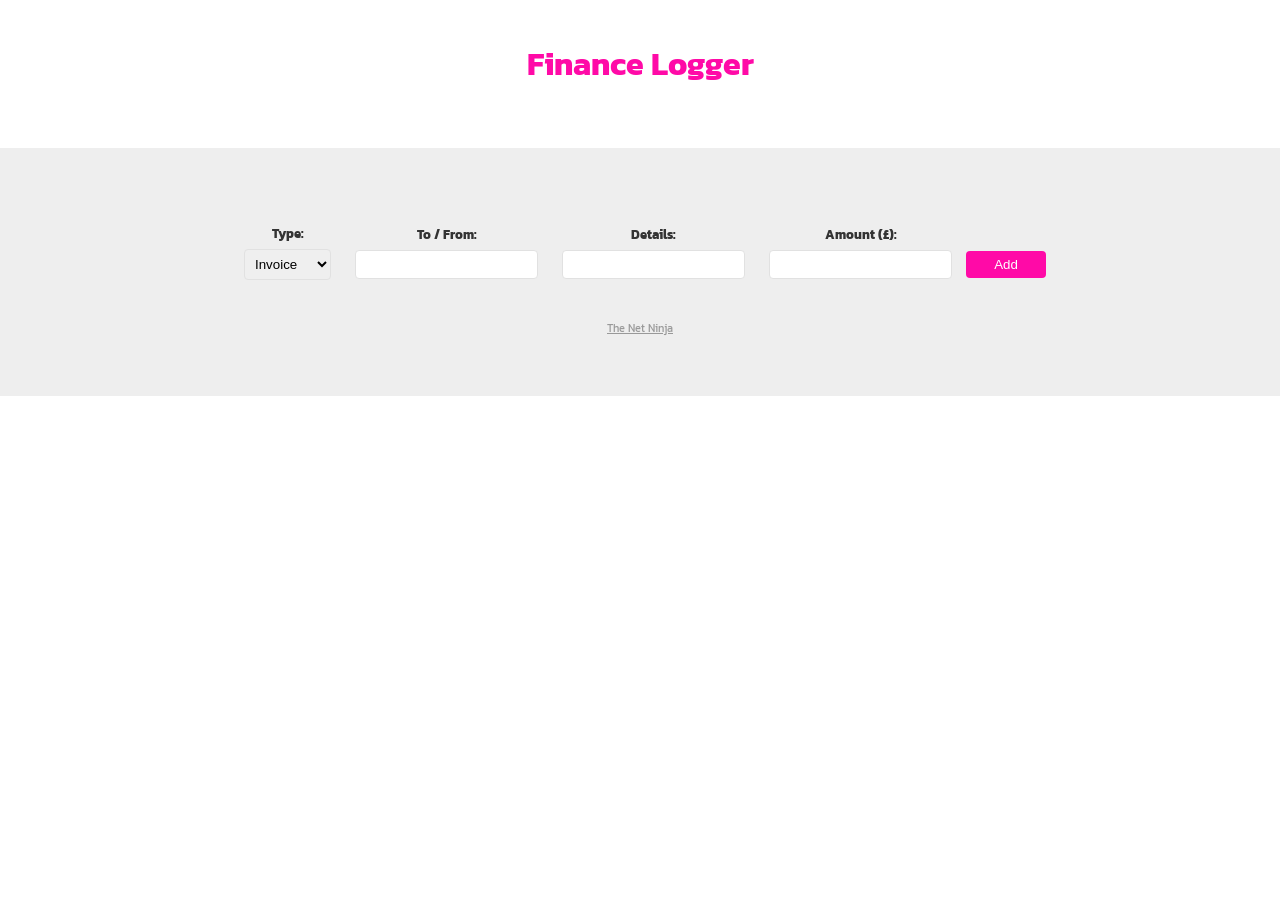
==== public/index.html @ 6967ff50 "⚡ Configs" ====
<html lang="en">
<head>
  <meta charset="UTF-8">
  <meta name="viewport" content="width=device-width, initial-scale=1.0">
  <title>TypeScript Tutorial</title>
  <link rel="preconnect" href="https://fonts.googleapis.com">
  <link rel="preconnect" href="https://fonts.gstatic.com" crossorigin>
  <link href="https://fonts.googleapis.com/css2?family=Kanit:wght@300&display=swap" rel="stylesheet">
  <link rel="stylesheet" href="styles.css">
</head>
<body>

  <div class="wrapper">
    <h1>Finance Logger</h1>

    <!-- output list -->
    <ul class="item-list">
      
    </ul>
  </div>

  <footer>
    <form class="new-item-form">
      <div class="field">
        <label>Type:</label>
        <select id="type">
          <option value="invoice">Invoice</option>
          <option value="payment">Payment</option>
        </select>
      </div>
      <div class="field">
        <label>To / From:</label>
        <input type="text" id="tofrom">
      </div>   
      <div class="field">
        <label>Details:</label>
        <input type="text" id="details">
      </div>
      <div class="field">
        <label>Amount (£):</label>
        <input type="number" id="amount">
      </div>
      <button>Add</button>
    </form>

    <a href="https://www.thenetninja.co.uk">The Net Ninja</a>
  </footer>

  <script src='sandbox.js'></script>
</body>
</html>
---- public/styles.css ----
body{
  margin: 0;
  font-family: 'Kanit', sans-serif; 
}
.wrapper{
  max-width: 960px;
  margin: 0 auto;
}
h1{
  margin: 40px auto;
  color: #ff0aa7;
  text-align: center;
}
ul{
  padding: 0;
  list-style-type: none;
}
li{
  padding: 6px 10px;
  border: 1px solid #eee;
  margin: 10px auto;
}
li h4{
  color: #ff0aa7;
  margin: 0;
  text-transform: capitalize;
}
li p{
  color: #333;
  margin: 8px 0 0;
}
footer{
  background: #eee;
  padding: 60px;
  margin-top: 60px;
}
form{
  max-width: 960px;
  margin: 0 auto;
  text-align: center;
}
label{
  display: block;
  font-weight: bold;
  font-size: 0.8em;
  color: #333;
  margin: 16px 0 6px;
}
input, select{
  padding: 6px;
  border: 1px solid #e1e1e1;
  border-radius: 4px;
}
.field{
  display: inline-block;
  margin: 0 10px;
}
button{
  color: white;
  border: 0;
  background: #ff0aa7;
  padding: 6px;
  min-width: 80px;
  border-radius: 4px;
}
footer a{
  text-align: center;
  display: block;
  color: #999;
  margin-top: 40px;
  font-size: 0.7em;
}
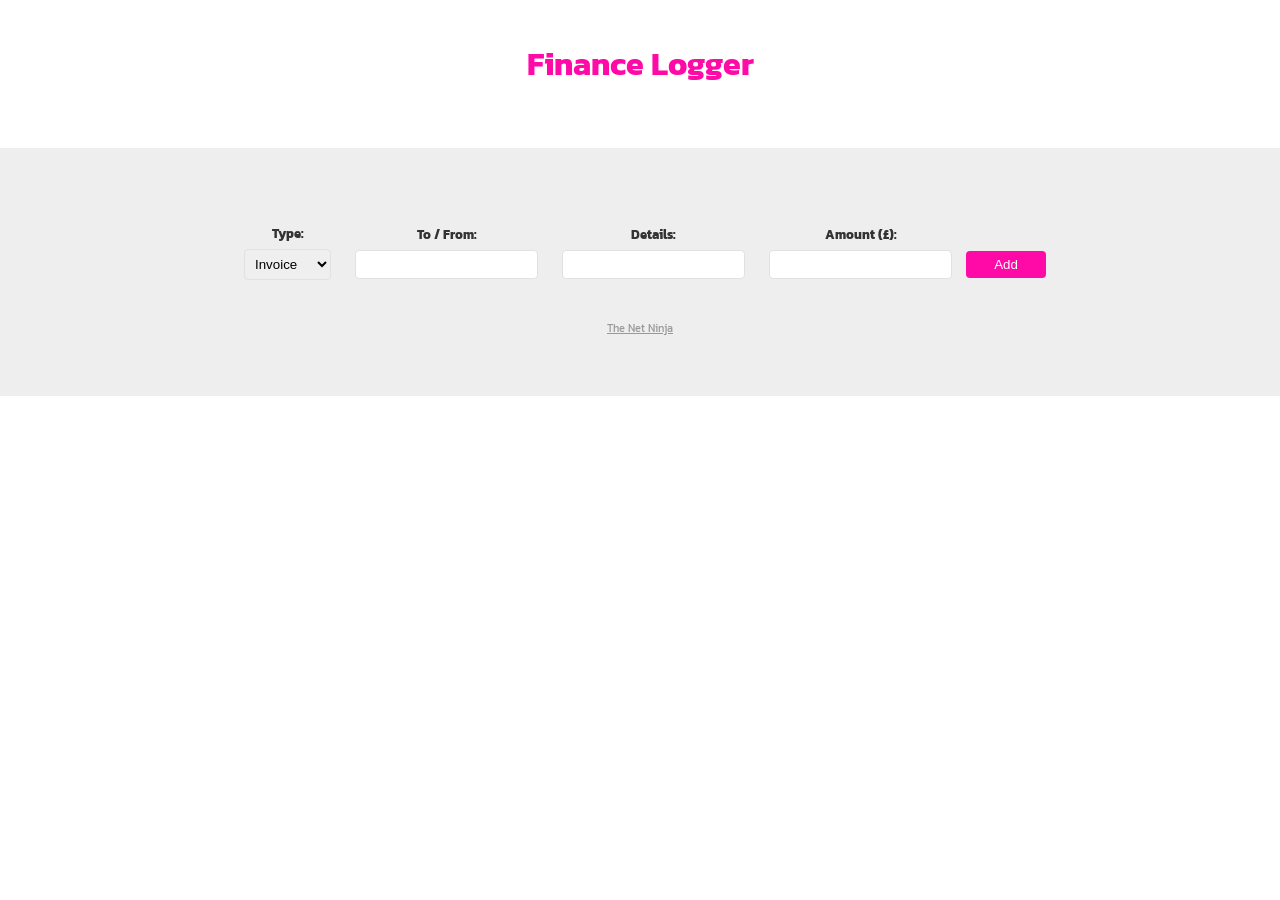
==== commit 3d7ca835: "✌ Classes" ====
--- a/public/index.html
+++ b/public/index.html
@@ -46,6 +46,6 @@
     <a href="https://www.thenetninja.co.uk">The Net Ninja</a>
   </footer>
 
-  <script src='sandbox.js'></script>
+  <script type="module" src='app.js'></script>
 </body>
 </html>
